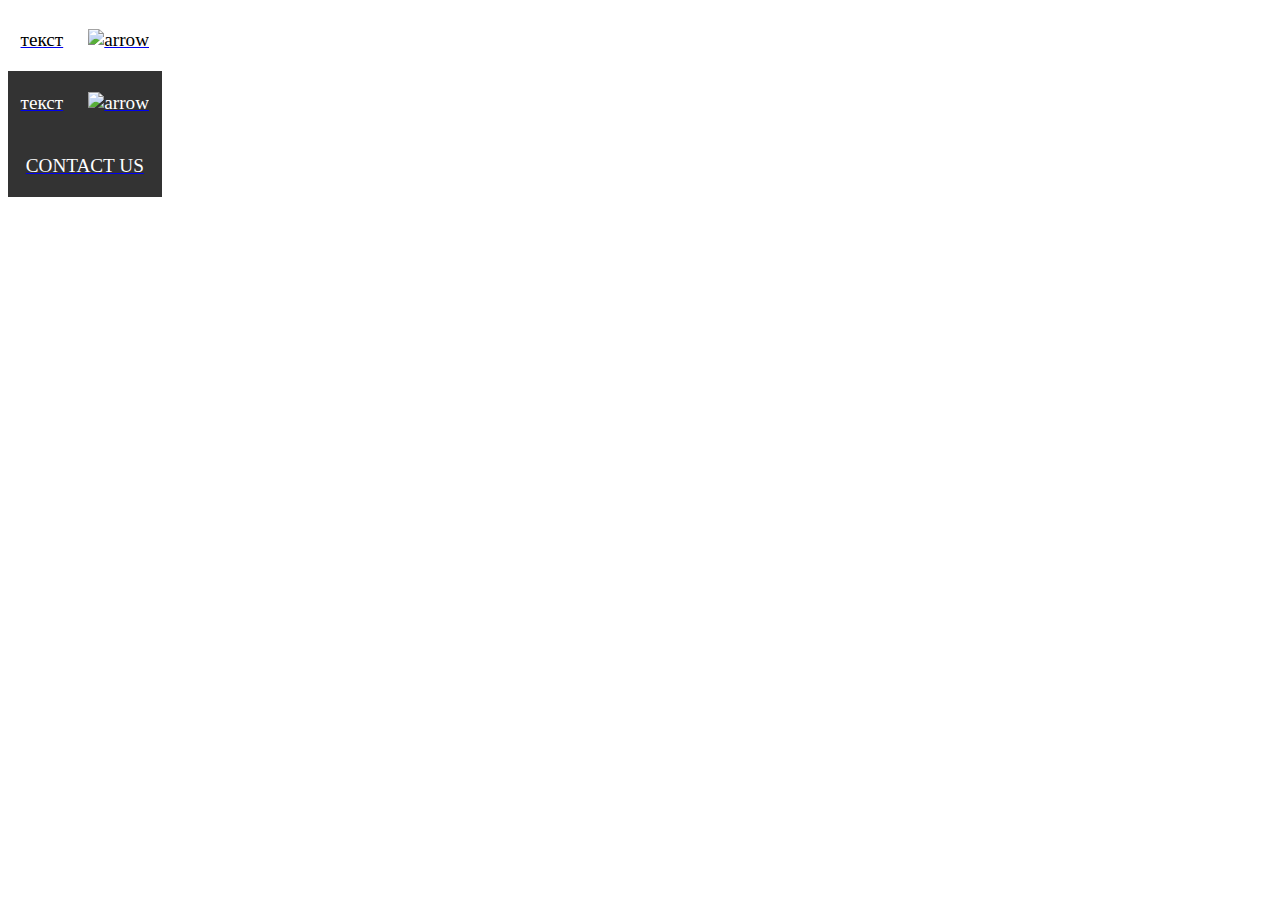
==== button.html @ e1d7d95c "исправила кнопки" ====
<!DOCTYPE html>
<html lang="en">

<head>
    <meta charset="UTF-8">
    <meta http-equiv="X-UA-Compatible" content="IE=edge">
    <meta name="viewport" content="width=device-width, initial-scale=1.0">
    <title>Document</title>
    <link rel="stylesheet" href="assets/style/header_footer.css">
    <link rel="stylesheet" href="assets/style/common.css">
    <link rel="stylesheet" href="assets/style/button.css">
</head>

<body>
    <a href="...">
        <div class="btn_white">
            <div> текст</div>
            <div class="arrow"><img src="assets/img/arrow-2-right-long.png" alt="arrow"></div>
        </div>
    </a>

    <a href="...">
        <div class="btn_grey">
            <div>текст</div>
            <div class="arrow"><img src="assets/img/arrow-2-right-long-white.png" alt="arrow"></div>
        </div>
    </a>

    <a href="...">
        <div class="btn_grey">
            <div> CONTACT US</div>
        </div>
    </a>
</body>

</html>
---- assets/style/common.css ----
img{
    max-width: 100%;
}
main{
    margin: 0 5% 0 5%;
}
---- assets/style/button.css ----
.btn_grey,
.btn_white {
    display: flex;
    flex-flow: row nowrap;
    justify-content: space-around;
    align-items: center;
    font-size: 1.5vw;
    width: 12vw;
    height: 7vh;
    text-decoration: none;
    padding: 0;
}

.btn_grey {
    background-color: #333333;
    color: white;
}

.btn_white {
    background-color: #ffffff;
    color: rgb(0, 0, 0);
}

.arrow {
    align-self: center;
}


.btn_grey:hover, .btn_white:hover {
    background-color: #5877c1;
}
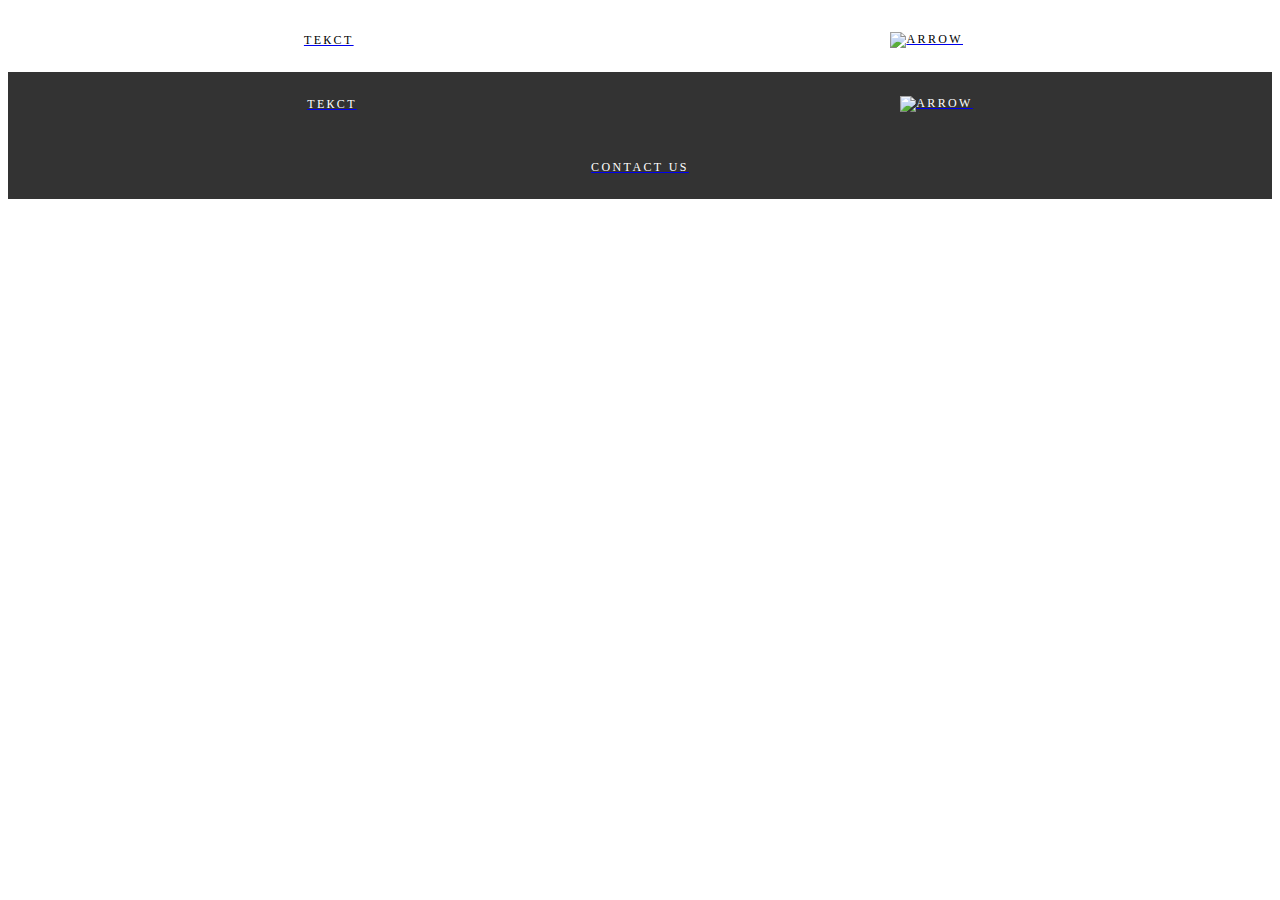
==== commit 6602164d: "добавила кнопки на все страницы и переходы с них на другие страницы" ====
--- a/button.html
+++ b/button.html
@@ -12,21 +12,21 @@
 </head>
 
 <body>
-    <a href="...">
+    <a href="#">
         <div class="btn_white">
             <div> текст</div>
             <div class="arrow"><img src="assets/img/arrow-2-right-long.png" alt="arrow"></div>
         </div>
     </a>
 
-    <a href="...">
+    <a href="#">
         <div class="btn_grey">
             <div>текст</div>
             <div class="arrow"><img src="assets/img/arrow-2-right-long-white.png" alt="arrow"></div>
         </div>
     </a>
 
-    <a href="...">
+    <a href="#">
         <div class="btn_grey">
             <div> CONTACT US</div>
         </div>
--- a/assets/style/button.css
+++ b/assets/style/button.css
@@ -1,31 +1,42 @@
+@import "../style/variables.css";
+
 .btn_grey,
 .btn_white {
-    display: flex;
-    flex-flow: row nowrap;
-    justify-content: space-around;
-    align-items: center;
-    font-size: 1.5vw;
-    width: 12vw;
-    height: 7vh;
-    text-decoration: none;
-    padding: 0;
+	display: flex;
+	flex-flow: row nowrap;
+	justify-content: space-around;
+	align-items: center;
+	font-size: 12px;
+	letter-spacing: 0.2em;
+	height: 100%;
+	text-decoration: none;
+	padding: 24px 35px;
+	text-transform: uppercase;
+	transition: background-color 0.3s ease-in-out, color 0.3s ease-in-out;
 }
 
 .btn_grey {
-    background-color: #333333;
-    color: white;
+	background-color: var(--color-dark-gray);
+	color: var(--color-light);
 }
 
 .btn_white {
-    background-color: #ffffff;
-    color: rgb(0, 0, 0);
+	margin-right: 13px;
+	background-color: var(--color-light);
+	color: var(--color-black);
 }
 
 .arrow {
-    align-self: center;
+	margin-left: 15px;
+	align-self: center;
 }
 
 
-.btn_grey:hover, .btn_white:hover {
-    background-color: #5877c1;
+.btn_grey:hover,
+.btn_white:hover {
+	background-color: var(--color-shadow-gray);
+}
+
+.btn_grey:hover {
+	background-color: var(--color-shadow-gray);
 }